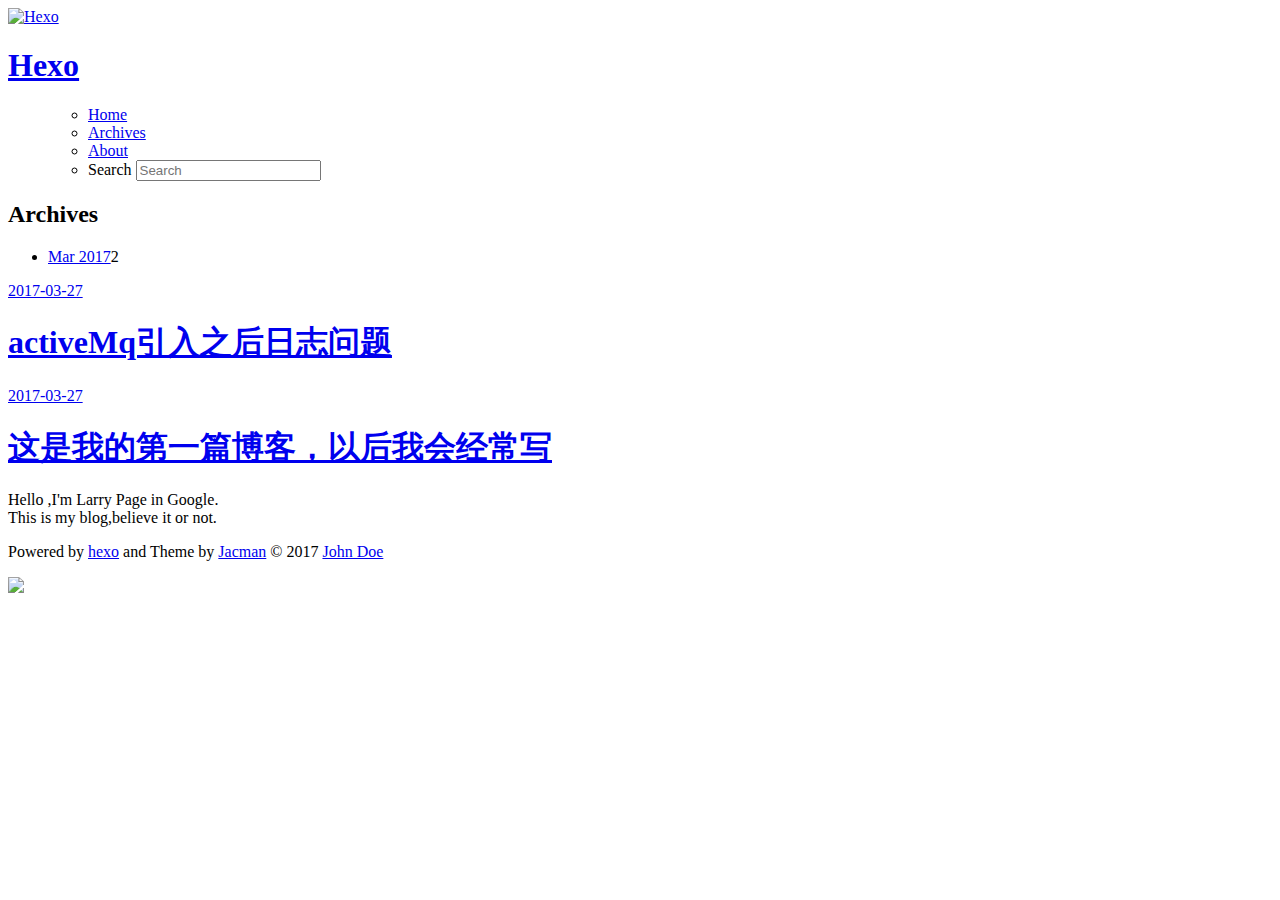
==== archives/index.html @ 6f555d31 "¡°update¡±" ====
<!DOCTYPE HTML>
<html >
<head>
  <meta charset="UTF-8">
  
    <title>Archives | Hexo</title>
    <meta name="viewport" content="width=device-width, initial-scale=1,user-scalable=no">
    
    <meta name="author" content="John Doe">
    

    
    <meta property="og:type" content="website">
<meta property="og:title" content="Hexo">
<meta property="og:url" content="http://yoursite.com/archives/index.html">
<meta property="og:site_name" content="Hexo">
<meta name="twitter:card" content="summary">
<meta name="twitter:title" content="Hexo">

    
    <link rel="alternative" href="/atom.xml" title="Hexo" type="application/atom+xml">
    
    
    <link rel="icon" href="/img/favicon.ico">
    
    
    <link rel="apple-touch-icon" href="/img/jacman.jpg">
    <link rel="apple-touch-icon-precomposed" href="/img/jacman.jpg">
    
    <link rel="stylesheet" href="/css/style.css">
</head>

    <body>
      <header>
        
<div>
		
			<div id="imglogo">
				<a href="/"><img src="/img/logo.png" alt="Hexo" title="Hexo"/></a>
			</div>
			
			<div id="textlogo">
				<h1 class="site-name"><a href="/" title="Hexo">Hexo</a></h1>
				<h2 class="blog-motto"></h2>
			</div>
			<div class="navbar"><a class="navbutton navmobile" href="#" title="Menu">
			</a></div>
			<nav class="animated">
				<ul>
					<ul>
					 
						<li><a href="/">Home</a></li>
					
						<li><a href="/archives">Archives</a></li>
					
						<li><a href="/about">About</a></li>
					
					<li>
 					
					<form class="search" action="//google.com/search" method="get" accept-charset="utf-8">
						<label>Search</label>
						<input type="search" id="search" name="q" autocomplete="off" maxlength="20" placeholder="Search" />
						<input type="hidden" name="q" value="site:yoursite.com">
					</form>
					
					</li>
				</ul>
			</nav>			
</div>
      </header>
      <div id="container">
        

<div class="archive-title" >
  <h2 class="archive-icon">Archives</h2>
  
  <div class="archiveslist archive-float clearfix">
   <ul class="archive-list"><li class="archive-list-item"><a class="archive-list-link" href="/archives/2017/03/">Mar 2017</a><span class="archive-list-count">2</span></li></ul>
 </div>
  
</div>
<div id="main" class="archive-part clearfix">
  <div id="archive-page">

  <section class="post" itemscope itemprop="blogPost">
  
    <a href="/2017/03/27/activeMq引入之后日志问题/" title="activeMq引入之后日志问题" itemprop="url">
  

    <time datetime="2017-03-27T09:58:46.000Z" itemprop="datePublished">2017-03-27</time>


    <h1 itemprop="name">activeMq引入之后日志问题</h1>

  </a>
</section>

  <section class="post" itemscope itemprop="blogPost">
  
    <a href="/2017/03/27/这是我的第一篇博客，以后我会经常写/" title="这是我的第一篇博客，以后我会经常写" itemprop="url">
  

    <time datetime="2017-03-27T09:57:13.000Z" itemprop="datePublished">2017-03-27</time>


    <h1 itemprop="name">这是我的第一篇博客，以后我会经常写</h1>

  </a>
</section>


  </div>
</div>

      </div>
      <footer><div id="footer" >
	
	<div class="line">
		<span></span>
		<div class="author"></div>
	</div>
	
	
	<section class="info">
		<p> Hello ,I&#39;m Larry Page in Google. <br/>
			This is my blog,believe it or not.</p>
	</section>
	 
	<div class="social-font" class="clearfix">
		
		<a href="http://weibo.com/2176287895" target="_blank" class="icon-weibo" title="微博"></a>
		
		
		
		
		
		
		
		
		
		
	</div>
			
		

		<p class="copyright">
		Powered by <a href="http://hexo.io" target="_blank" title="hexo">hexo</a> and Theme by <a href="https://github.com/wuchong/jacman" target="_blank" title="Jacman">Jacman</a> © 2017 
		
		<a href="/about" target="_blank" title="John Doe">John Doe</a>
		
		
		</p>
</div>
</footer>
      <script src="/js/jquery-2.0.3.min.js"></script>
<script src="/js/jquery.imagesloaded.min.js"></script>
<script src="/js/gallery.js"></script>
<script src="/js/jquery.qrcode-0.12.0.min.js"></script>

<script type="text/javascript">
$(document).ready(function(){ 
  $('.navbar').click(function(){
    $('header nav').toggleClass('shownav');
  });
  var myWidth = 0;
  function getSize(){
    if( typeof( window.innerWidth ) == 'number' ) {
      myWidth = window.innerWidth;
    } else if( document.documentElement && document.documentElement.clientWidth) {
      myWidth = document.documentElement.clientWidth;
    };
  };
  var m = $('#main'),
      a = $('#asidepart'),
      c = $('.closeaside'),
      o = $('.openaside');
  c.click(function(){
    a.addClass('fadeOut').css('display', 'none');
    o.css('display', 'block').addClass('fadeIn');
    m.addClass('moveMain');
  });
  o.click(function(){
    o.css('display', 'none').removeClass('beforeFadeIn');
    a.css('display', 'block').removeClass('fadeOut').addClass('fadeIn');      
    m.removeClass('moveMain');
  });
  $(window).scroll(function(){
    o.css("top",Math.max(80,260-$(this).scrollTop()));
  });
  
  $(window).resize(function(){
    getSize(); 
    if (myWidth >= 1024) {
      $('header nav').removeClass('shownav');
    }else{
      m.removeClass('moveMain');
      a.css('display', 'block').removeClass('fadeOut');
      o.css('display', 'none');
        
    }
  });
});
</script>










<link rel="stylesheet" href="/fancybox/jquery.fancybox.css" media="screen" type="text/css">
<script src="/fancybox/jquery.fancybox.pack.js"></script>
<script type="text/javascript">
$(document).ready(function(){ 
  $('.article-content').each(function(i){
    $(this).find('img').each(function(){
      if ($(this).parent().hasClass('fancybox')) return;
      var alt = this.alt;
      if (alt) $(this).after('<span class="caption">' + alt + '</span>');
      $(this).wrap('<a href="' + this.src + '" title="' + alt + '" class="fancybox"></a>');
    });
    $(this).find('.fancybox').each(function(){
      $(this).attr('rel', 'article' + i);
    });
  });
  if($.fancybox){
    $('.fancybox').fancybox();
  }
}); 
</script>



<!-- Analytics Begin -->



<script>
var _hmt = _hmt || [];
(function() {
  var hm = document.createElement("script");
  hm.src = "//hm.baidu.com/hm.js?e6d1f421bbc9962127a50488f9ed37d1";
  var s = document.getElementsByTagName("script")[0]; 
  s.parentNode.insertBefore(hm, s);
})();
</script>



<!-- Analytics End -->

<!-- Totop Begin -->

	<div id="totop">
	<a title="Back to Top"><img src="/img/scrollup.png"/></a>
	</div>
	<script src="/js/totop.js"></script>

<!-- Totop End -->

<!-- MathJax Begin -->
<!-- mathjax config similar to math.stackexchange -->


<!-- MathJax End -->

<!-- Tiny_search Begin -->

<!-- Tiny_search End -->

    </body>
   </html>
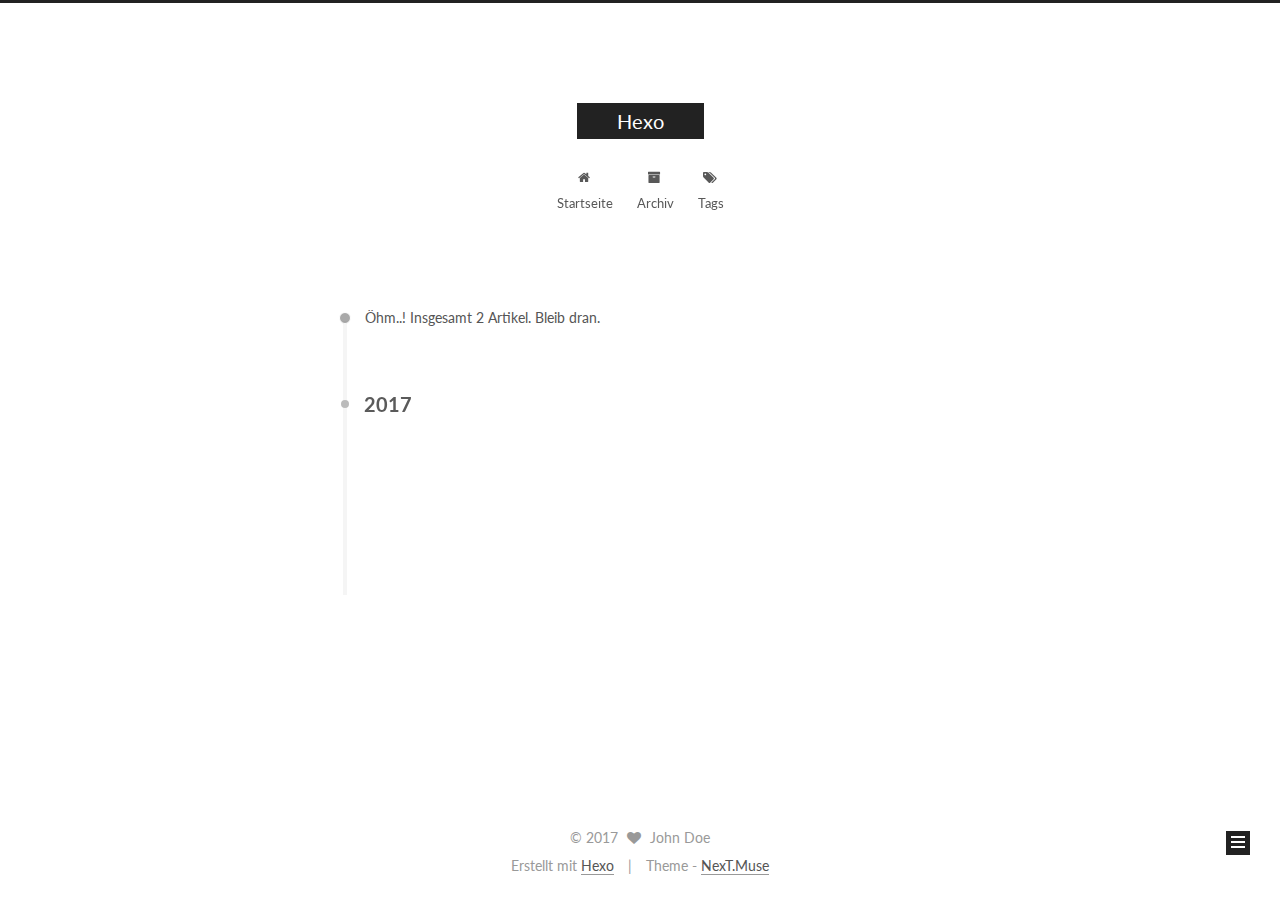
==== commit 89d23965: "¡°update¡±" ====
--- a/archives/index.html
+++ b/archives/index.html
@@ -1,276 +1,575 @@
-
-  <!DOCTYPE HTML>
-<html >
+<!doctype html>
+
+
+
+  
+
+
+<html class="theme-next muse use-motion" lang="">
 <head>
-  <meta charset="UTF-8">
-  
-    <title>Archives | Hexo</title>
-    <meta name="viewport" content="width=device-width, initial-scale=1,user-scalable=no">
-    
-    <meta name="author" content="John Doe">
-    
-
-    
-    <meta property="og:type" content="website">
+  <meta charset="UTF-8"/>
+<meta http-equiv="X-UA-Compatible" content="IE=edge" />
+<meta name="viewport" content="width=device-width, initial-scale=1, maximum-scale=1"/>
+
+
+
+<meta http-equiv="Cache-Control" content="no-transform" />
+<meta http-equiv="Cache-Control" content="no-siteapp" />
+
+
+
+
+
+
+
+
+
+
+
+
+
+
+
+  
+  
+  <link href="/lib/fancybox/source/jquery.fancybox.css?v=2.1.5" rel="stylesheet" type="text/css" />
+
+
+
+
+  
+  
+  
+  
+
+  
+    
+    
+  
+
+  
+
+  
+
+  
+
+  
+
+  
+    
+    
+    <link href="//fonts.googleapis.com/css?family=Lato:300,300italic,400,400italic,700,700italic&subset=latin,latin-ext" rel="stylesheet" type="text/css">
+  
+
+
+
+
+
+
+<link href="/lib/font-awesome/css/font-awesome.min.css?v=4.6.2" rel="stylesheet" type="text/css" />
+
+<link href="/css/main.css?v=5.1.0" rel="stylesheet" type="text/css" />
+
+
+  <meta name="keywords" content="Hexo, NexT" />
+
+
+
+
+
+
+
+
+  <link rel="shortcut icon" type="image/x-icon" href="/favicon.ico?v=5.1.0" />
+
+
+
+
+
+
+<meta property="og:type" content="website">
 <meta property="og:title" content="Hexo">
 <meta property="og:url" content="http://yoursite.com/archives/index.html">
 <meta property="og:site_name" content="Hexo">
 <meta name="twitter:card" content="summary">
 <meta name="twitter:title" content="Hexo">
 
-    
-    <link rel="alternative" href="/atom.xml" title="Hexo" type="application/atom+xml">
-    
-    
-    <link rel="icon" href="/img/favicon.ico">
-    
-    
-    <link rel="apple-touch-icon" href="/img/jacman.jpg">
-    <link rel="apple-touch-icon-precomposed" href="/img/jacman.jpg">
-    
-    <link rel="stylesheet" href="/css/style.css">
+
+
+<script type="text/javascript" id="hexo.configurations">
+  var NexT = window.NexT || {};
+  var CONFIG = {
+    root: '/',
+    scheme: 'Muse',
+    sidebar: {"position":"left","display":"post","offset":12,"offset_float":0,"b2t":false,"scrollpercent":false},
+    fancybox: true,
+    motion: true,
+    duoshuo: {
+      userId: '0',
+      author: 'Author'
+    },
+    algolia: {
+      applicationID: '',
+      apiKey: '',
+      indexName: '',
+      hits: {"per_page":10},
+      labels: {"input_placeholder":"Search for Posts","hits_empty":"We didn't find any results for the search: ${query}","hits_stats":"${hits} results found in ${time} ms"}
+    }
+  };
+</script>
+
+
+
+  <link rel="canonical" href="http://yoursite.com/archives/"/>
+
+
+
+
+
+  <title> Archiv | Hexo </title>
 </head>
 
-    <body>
-      <header>
-        
-<div>
-		
-			<div id="imglogo">
-				<a href="/"><img src="/img/logo.png" alt="Hexo" title="Hexo"/></a>
-			</div>
-			
-			<div id="textlogo">
-				<h1 class="site-name"><a href="/" title="Hexo">Hexo</a></h1>
-				<h2 class="blog-motto"></h2>
-			</div>
-			<div class="navbar"><a class="navbutton navmobile" href="#" title="Menu">
-			</a></div>
-			<nav class="animated">
-				<ul>
-					<ul>
-					 
-						<li><a href="/">Home</a></li>
-					
-						<li><a href="/archives">Archives</a></li>
-					
-						<li><a href="/about">About</a></li>
-					
-					<li>
- 					
-					<form class="search" action="//google.com/search" method="get" accept-charset="utf-8">
-						<label>Search</label>
-						<input type="search" id="search" name="q" autocomplete="off" maxlength="20" placeholder="Search" />
-						<input type="hidden" name="q" value="site:yoursite.com">
-					</form>
-					
-					</li>
-				</ul>
-			</nav>			
-</div>
-      </header>
-      <div id="container">
-        
-
-<div class="archive-title" >
-  <h2 class="archive-icon">Archives</h2>
-  
-  <div class="archiveslist archive-float clearfix">
-   <ul class="archive-list"><li class="archive-list-item"><a class="archive-list-link" href="/archives/2017/03/">Mar 2017</a><span class="archive-list-count">2</span></li></ul>
- </div>
-  
-</div>
-<div id="main" class="archive-part clearfix">
-  <div id="archive-page">
-
-  <section class="post" itemscope itemprop="blogPost">
-  
-    <a href="/2017/03/27/activeMq引入之后日志问题/" title="activeMq引入之后日志问题" itemprop="url">
-  
-
-    <time datetime="2017-03-27T09:58:46.000Z" itemprop="datePublished">2017-03-27</time>
-
-
-    <h1 itemprop="name">activeMq引入之后日志问题</h1>
-
-  </a>
-</section>
-
-  <section class="post" itemscope itemprop="blogPost">
-  
-    <a href="/2017/03/27/这是我的第一篇博客，以后我会经常写/" title="这是我的第一篇博客，以后我会经常写" itemprop="url">
-  
-
-    <time datetime="2017-03-27T09:57:13.000Z" itemprop="datePublished">2017-03-27</time>
-
-
-    <h1 itemprop="name">这是我的第一篇博客，以后我会经常写</h1>
-
-  </a>
-</section>
-
-
+<body itemscope itemtype="http://schema.org/WebPage" lang="">
+
+  
+
+
+
+
+
+
+
+
+
+
+
+
+
+
+  
+  
+    
+  
+
+  <div class="container sidebar-position-left  page-archive  ">
+    <div class="headband"></div>
+
+    <header id="header" class="header" itemscope itemtype="http://schema.org/WPHeader">
+      <div class="header-inner"><div class="site-brand-wrapper">
+  <div class="site-meta ">
+    
+
+    <div class="custom-logo-site-title">
+      <a href="/"  class="brand" rel="start">
+        <span class="logo-line-before"><i></i></span>
+        <span class="site-title">Hexo</span>
+        <span class="logo-line-after"><i></i></span>
+      </a>
+    </div>
+      
+        <p class="site-subtitle"></p>
+      
+  </div>
+
+  <div class="site-nav-toggle">
+    <button>
+      <span class="btn-bar"></span>
+      <span class="btn-bar"></span>
+      <span class="btn-bar"></span>
+    </button>
   </div>
 </div>
 
+<nav class="site-nav">
+  
+
+  
+    <ul id="menu" class="menu">
+      
+        
+        <li class="menu-item menu-item-home">
+          <a href="/" rel="section">
+            
+              <i class="menu-item-icon fa fa-fw fa-home"></i> <br />
+            
+            Startseite
+          </a>
+        </li>
+      
+        
+        <li class="menu-item menu-item-archives">
+          <a href="/archives" rel="section">
+            
+              <i class="menu-item-icon fa fa-fw fa-archive"></i> <br />
+            
+            Archiv
+          </a>
+        </li>
+      
+        
+        <li class="menu-item menu-item-tags">
+          <a href="/tags" rel="section">
+            
+              <i class="menu-item-icon fa fa-fw fa-tags"></i> <br />
+            
+            Tags
+          </a>
+        </li>
+      
+
+      
+    </ul>
+  
+
+  
+</nav>
+
+
+
+ </div>
+    </header>
+
+    <main id="main" class="main">
+      <div class="main-inner">
+        <div class="content-wrap">
+          <div id="content" class="content">
+            
+
+  <section id="posts" class="posts-collapse">
+    <span class="archive-move-on"></span>
+
+    <span class="archive-page-counter">
+      
+      
+      
+        
+      
+      Öhm..! Insgesamt 2 Artikel. Bleib dran.
+    </span>
+
+    
+
+      
+      
+      
+
+      
+        
+        <div class="collection-title">
+          <h2 class="archive-year motion-element" id="archive-year-2017">2017</h2>
+        </div>
+      
+      
+
+      
+
+  <article class="post post-type-normal" itemscope itemtype="http://schema.org/Article">
+    <header class="post-header">
+
+      <h1 class="post-title">
+        
+            <a class="post-title-link" href="/2017/03/27/activeMq引入之后日志问题/" itemprop="url">
+              
+                <span itemprop="name">activeMq引入之后日志问题</span>
+              
+            </a>
+        
+      </h1>
+
+      <div class="post-meta">
+        <time class="post-time" itemprop="dateCreated"
+              datetime="2017-03-27T17:58:46+08:00"
+              content="2017-03-27" >
+          03-27
+        </time>
       </div>
-      <footer><div id="footer" >
+
+    </header>
+  </article>
+
+
+
+    
+
+      
+      
+      
+
+      
+      
+
+      
+
+  <article class="post post-type-normal" itemscope itemtype="http://schema.org/Article">
+    <header class="post-header">
+
+      <h1 class="post-title">
+        
+            <a class="post-title-link" href="/2017/03/27/这是我的第一篇博客，以后我会经常写/" itemprop="url">
+              
+                <span itemprop="name">这是我的第一篇博客，以后我会经常写</span>
+              
+            </a>
+        
+      </h1>
+
+      <div class="post-meta">
+        <time class="post-time" itemprop="dateCreated"
+              datetime="2017-03-27T17:57:13+08:00"
+              content="2017-03-27" >
+          03-27
+        </time>
+      </div>
+
+    </header>
+  </article>
+
+
+
+    
+
+  </section>
+
+  
+
+
+
+          </div>
+          
+
+
+          
+
+        </div>
+        
+          
+  
+  <div class="sidebar-toggle">
+    <div class="sidebar-toggle-line-wrap">
+      <span class="sidebar-toggle-line sidebar-toggle-line-first"></span>
+      <span class="sidebar-toggle-line sidebar-toggle-line-middle"></span>
+      <span class="sidebar-toggle-line sidebar-toggle-line-last"></span>
+    </div>
+  </div>
+
+  <aside id="sidebar" class="sidebar">
+    <div class="sidebar-inner">
+
+      
+
+      
+
+      <section class="site-overview sidebar-panel sidebar-panel-active">
+        <div class="site-author motion-element" itemprop="author" itemscope itemtype="http://schema.org/Person">
+          <img class="site-author-image" itemprop="image"
+               src="/images/avatar.gif"
+               alt="John Doe" />
+          <p class="site-author-name" itemprop="name">John Doe</p>
+           
+              <p class="site-description motion-element" itemprop="description"></p>
+          
+        </div>
+        <nav class="site-state motion-element">
+
+          
+            <div class="site-state-item site-state-posts">
+              <a href="/archives">
+                <span class="site-state-item-count">2</span>
+                <span class="site-state-item-name">Artikel</span>
+              </a>
+            </div>
+          
+
+          
+
+          
+
+        </nav>
+
+        
+
+        <div class="links-of-author motion-element">
+          
+        </div>
+
+        
+        
+
+        
+        
+
+        
+
+
+      </section>
+
+      
+
+      
+
+    </div>
+  </aside>
+
+
+        
+      </div>
+    </main>
+
+    <footer id="footer" class="footer">
+      <div class="footer-inner">
+        <div class="copyright" >
+  
+  &copy; 
+  <span itemprop="copyrightYear">2017</span>
+  <span class="with-love">
+    <i class="fa fa-heart"></i>
+  </span>
+  <span class="author" itemprop="copyrightHolder">John Doe</span>
+</div>
+
+
+<div class="powered-by">
+  Erstellt mit  <a class="theme-link" href="https://hexo.io">Hexo</a>
+</div>
+
+<div class="theme-info">
+  Theme -
+  <a class="theme-link" href="https://github.com/iissnan/hexo-theme-next">
+    NexT.Muse
+  </a>
+</div>
+
+
+        
+
+        
+      </div>
+    </footer>
+
+    
+      <div class="back-to-top">
+        <i class="fa fa-arrow-up"></i>
+        
+      </div>
+    
+
+  </div>
+
+  
+
+<script type="text/javascript">
+  if (Object.prototype.toString.call(window.Promise) !== '[object Function]') {
+    window.Promise = null;
+  }
+</script>
+
+
+
+
+
+
+
+
+
+  
+
+
+
+
+
+
+  
+  <script type="text/javascript" src="/lib/jquery/index.js?v=2.1.3"></script>
+
+  
+  <script type="text/javascript" src="/lib/fastclick/lib/fastclick.min.js?v=1.0.6"></script>
+
+  
+  <script type="text/javascript" src="/lib/jquery_lazyload/jquery.lazyload.js?v=1.9.7"></script>
+
+  
+  <script type="text/javascript" src="/lib/velocity/velocity.min.js?v=1.2.1"></script>
+
+  
+  <script type="text/javascript" src="/lib/velocity/velocity.ui.min.js?v=1.2.1"></script>
+
+  
+  <script type="text/javascript" src="/lib/fancybox/source/jquery.fancybox.pack.js?v=2.1.5"></script>
+
+
+  
+
+
+  <script type="text/javascript" src="/js/src/utils.js?v=5.1.0"></script>
+
+  <script type="text/javascript" src="/js/src/motion.js?v=5.1.0"></script>
+
+
+
+  
+  
+
+  
+  
+    <script type="text/javascript" id="motion.page.archive">
+      $('.archive-year').velocity('transition.slideLeftIn');
+    </script>
+  
+
+
+  
+
+
+  <script type="text/javascript" src="/js/src/bootstrap.js?v=5.1.0"></script>
+
+
+
+  
+
+
+  
+
+
+
+
 	
-	<div class="line">
-		<span></span>
-		<div class="author"></div>
-	</div>
-	
-	
-	<section class="info">
-		<p> Hello ,I&#39;m Larry Page in Google. <br/>
-			This is my blog,believe it or not.</p>
-	</section>
-	 
-	<div class="social-font" class="clearfix">
-		
-		<a href="http://weibo.com/2176287895" target="_blank" class="icon-weibo" title="微博"></a>
-		
-		
-		
-		
-		
-		
-		
-		
-		
-		
-	</div>
-			
-		
-
-		<p class="copyright">
-		Powered by <a href="http://hexo.io" target="_blank" title="hexo">hexo</a> and Theme by <a href="https://github.com/wuchong/jacman" target="_blank" title="Jacman">Jacman</a> © 2017 
-		
-		<a href="/about" target="_blank" title="John Doe">John Doe</a>
-		
-		
-		</p>
-</div>
-</footer>
-      <script src="/js/jquery-2.0.3.min.js"></script>
-<script src="/js/jquery.imagesloaded.min.js"></script>
-<script src="/js/gallery.js"></script>
-<script src="/js/jquery.qrcode-0.12.0.min.js"></script>
-
-<script type="text/javascript">
-$(document).ready(function(){ 
-  $('.navbar').click(function(){
-    $('header nav').toggleClass('shownav');
-  });
-  var myWidth = 0;
-  function getSize(){
-    if( typeof( window.innerWidth ) == 'number' ) {
-      myWidth = window.innerWidth;
-    } else if( document.documentElement && document.documentElement.clientWidth) {
-      myWidth = document.documentElement.clientWidth;
-    };
-  };
-  var m = $('#main'),
-      a = $('#asidepart'),
-      c = $('.closeaside'),
-      o = $('.openaside');
-  c.click(function(){
-    a.addClass('fadeOut').css('display', 'none');
-    o.css('display', 'block').addClass('fadeIn');
-    m.addClass('moveMain');
-  });
-  o.click(function(){
-    o.css('display', 'none').removeClass('beforeFadeIn');
-    a.css('display', 'block').removeClass('fadeOut').addClass('fadeIn');      
-    m.removeClass('moveMain');
-  });
-  $(window).scroll(function(){
-    o.css("top",Math.max(80,260-$(this).scrollTop()));
-  });
-  
-  $(window).resize(function(){
-    getSize(); 
-    if (myWidth >= 1024) {
-      $('header nav').removeClass('shownav');
-    }else{
-      m.removeClass('moveMain');
-      a.css('display', 'block').removeClass('fadeOut');
-      o.css('display', 'none');
-        
-    }
-  });
-});
-</script>
-
-
-
-
-
-
-
-
-
-
-<link rel="stylesheet" href="/fancybox/jquery.fancybox.css" media="screen" type="text/css">
-<script src="/fancybox/jquery.fancybox.pack.js"></script>
-<script type="text/javascript">
-$(document).ready(function(){ 
-  $('.article-content').each(function(i){
-    $(this).find('img').each(function(){
-      if ($(this).parent().hasClass('fancybox')) return;
-      var alt = this.alt;
-      if (alt) $(this).after('<span class="caption">' + alt + '</span>');
-      $(this).wrap('<a href="' + this.src + '" title="' + alt + '" class="fancybox"></a>');
-    });
-    $(this).find('.fancybox').each(function(){
-      $(this).attr('rel', 'article' + i);
-    });
-  });
-  if($.fancybox){
-    $('.fancybox').fancybox();
-  }
-}); 
-</script>
-
-
-
-<!-- Analytics Begin -->
-
-
-
-<script>
-var _hmt = _hmt || [];
-(function() {
-  var hm = document.createElement("script");
-  hm.src = "//hm.baidu.com/hm.js?e6d1f421bbc9962127a50488f9ed37d1";
-  var s = document.getElementsByTagName("script")[0]; 
-  s.parentNode.insertBefore(hm, s);
-})();
-</script>
-
-
-
-<!-- Analytics End -->
-
-<!-- Totop Begin -->
-
-	<div id="totop">
-	<a title="Back to Top"><img src="/img/scrollup.png"/></a>
-	</div>
-	<script src="/js/totop.js"></script>
-
-<!-- Totop End -->
-
-<!-- MathJax Begin -->
-<!-- mathjax config similar to math.stackexchange -->
-
-
-<!-- MathJax End -->
-
-<!-- Tiny_search Begin -->
-
-<!-- Tiny_search End -->
-
-    </body>
-   </html>
+
+
+
+
+
+  
+
+
+
+
+
+  
+
+
+
+
+
+  
+
+
+
+
+
+
+  
+
+
+
+
+
+  
+
+  
+
+  
+
+  
+
+</body>
+</html>
--- a/css/main.css
+++ b/css/main.css
@@ -0,0 +1,2533 @@
+/* normalize.css v3.0.2 | MIT License | git.io/normalize */
+html {
+  font-family: sans-serif; /* 1 */
+  -ms-text-size-adjust: 100%; /* 2 */
+  -webkit-text-size-adjust: 100%; /* 2 */
+}
+body {
+  margin: 0;
+}
+article,
+aside,
+details,
+figcaption,
+figure,
+footer,
+header,
+hgroup,
+main,
+menu,
+nav,
+section,
+summary {
+  display: block;
+}
+audio,
+canvas,
+progress,
+video {
+  display: inline-block; /* 1 */
+  vertical-align: baseline; /* 2 */
+}
+audio:not([controls]) {
+  display: none;
+  height: 0;
+}
+[hidden],
+template {
+  display: none;
+}
+a {
+  background-color: transparent;
+}
+a:active,
+a:hover {
+  outline: 0;
+}
+abbr[title] {
+  border-bottom: 1px dotted;
+}
+b,
+strong {
+  font-weight: bold;
+}
+dfn {
+  font-style: italic;
+}
+h1 {
+  font-size: 2em;
+  margin: 0.67em 0;
+}
+mark {
+  background: #ff0;
+  color: #000;
+}
+small {
+  font-size: 80%;
+}
+sub,
+sup {
+  font-size: 75%;
+  line-height: 0;
+  position: relative;
+  vertical-align: baseline;
+}
+sup {
+  top: -0.5em;
+}
+sub {
+  bottom: -0.25em;
+}
+img {
+  border: 0;
+}
+svg:not(:root) {
+  overflow: hidden;
+}
+figure {
+  margin: 1em 40px;
+}
+hr {
+  -moz-box-sizing: content-box;
+  box-sizing: content-box;
+  height: 0;
+}
+pre {
+  overflow: auto;
+}
+code,
+kbd,
+pre,
+samp {
+  font-family: monospace, monospace;
+  font-size: 1em;
+}
+button,
+input,
+optgroup,
+select,
+textarea {
+  color: inherit; /* 1 */
+  font: inherit; /* 2 */
+  margin: 0; /* 3 */
+}
+button {
+  overflow: visible;
+}
+button,
+select {
+  text-transform: none;
+}
+button,
+html input[type="button"],
+input[type="reset"],
+input[type="submit"] {
+  -webkit-appearance: button; /* 2 */
+  cursor: pointer; /* 3 */
+}
+button[disabled],
+html input[disabled] {
+  cursor: default;
+}
+button::-moz-focus-inner,
+input::-moz-focus-inner {
+  border: 0;
+  padding: 0;
+}
+input {
+  line-height: normal;
+}
+input[type="checkbox"],
+input[type="radio"] {
+  box-sizing: border-box; /* 1 */
+  padding: 0; /* 2 */
+}
+input[type="number"]::-webkit-inner-spin-button,
+input[type="number"]::-webkit-outer-spin-button {
+  height: auto;
+}
+input[type="search"] {
+  -webkit-appearance: textfield; /* 1 */
+  -moz-box-sizing: content-box;
+  -webkit-box-sizing: content-box; /* 2 */
+  box-sizing: content-box;
+}
+input[type="search"]::-webkit-search-cancel-button,
+input[type="search"]::-webkit-search-decoration {
+  -webkit-appearance: none;
+}
+fieldset {
+  border: 1px solid #c0c0c0;
+  margin: 0 2px;
+  padding: 0.35em 0.625em 0.75em;
+}
+legend {
+  border: 0; /* 1 */
+  padding: 0; /* 2 */
+}
+textarea {
+  overflow: auto;
+}
+optgroup {
+  font-weight: bold;
+}
+table {
+  border-collapse: collapse;
+  border-spacing: 0;
+}
+td,
+th {
+  padding: 0;
+}
+::selection {
+  background: #262a30;
+  color: #fff;
+}
+body {
+  position: relative;
+  font-family: 'Lato', "PingFang SC", "Microsoft YaHei", sans-serif;
+  font-size: 14px;
+  line-height: 2;
+  color: #555;
+  background: #fff;
+}
+@media (max-width: 767px) {
+  body {
+    padding-right: 0 !important;
+  }
+}
+@media (min-width: 768px) and (max-width: 991px) {
+  body {
+    padding-right: 0 !important;
+  }
+}
+@media (min-width: 1600px) {
+  body {
+    font-size: 16px;
+  }
+}
+h1,
+h2,
+h3,
+h4,
+h5,
+h6 {
+  margin: 0;
+  padding: 0;
+  font-weight: bold;
+  line-height: 1.5;
+  font-family: 'Lato', "PingFang SC", "Microsoft YaHei", sans-serif;
+}
+h2,
+h3,
+h4,
+h5,
+h6 {
+  margin: 20px 0 15px;
+}
+h1 {
+  font-size: 22px;
+}
+@media (max-width: 767px) {
+  h1 {
+    font-size: 18px;
+  }
+}
+h2 {
+  font-size: 20px;
+}
+@media (max-width: 767px) {
+  h2 {
+    font-size: 16px;
+  }
+}
+h3 {
+  font-size: 18px;
+}
+@media (max-width: 767px) {
+  h3 {
+    font-size: 14px;
+  }
+}
+h4 {
+  font-size: 16px;
+}
+@media (max-width: 767px) {
+  h4 {
+    font-size: 12px;
+  }
+}
+h5 {
+  font-size: 14px;
+}
+@media (max-width: 767px) {
+  h5 {
+    font-size: 10px;
+  }
+}
+h6 {
+  font-size: 12px;
+}
+@media (max-width: 767px) {
+  h6 {
+    font-size: 8px;
+  }
+}
+p {
+  margin: 0 0 25px 0;
+}
+a {
+  color: #555;
+  text-decoration: none;
+  border-bottom: 1px solid #999;
+  word-wrap: break-word;
+}
+a:hover {
+  color: #222;
+  border-bottom-color: #222;
+}
+blockquote {
+  margin: 0;
+  padding: 0;
+}
+img {
+  display: block;
+  margin: auto;
+  max-width: 100%;
+  height: auto;
+}
+hr {
+  margin: 40px 0;
+  height: 3px;
+  border: none;
+  background-color: #ddd;
+  background-image: repeating-linear-gradient(-45deg, #fff, #fff 4px, transparent 4px, transparent 8px);
+}
+blockquote {
+  padding: 0 15px;
+  color: #666;
+  border-left: 4px solid #ddd;
+}
+blockquote cite::before {
+  content: "-";
+  padding: 0 5px;
+}
+dt {
+  font-weight: 700;
+}
+dd {
+  margin: 0;
+  padding: 0;
+}
+.text-left {
+  text-align: left;
+}
+.text-center {
+  text-align: center;
+}
+.text-right {
+  text-align: right;
+}
+.text-justify {
+  text-align: justify;
+}
+.text-nowrap {
+  white-space: nowrap;
+}
+.text-lowercase {
+  text-transform: lowercase;
+}
+.text-uppercase {
+  text-transform: uppercase;
+}
+.text-capitalize {
+  text-transform: capitalize;
+}
+.center-block {
+  display: block;
+  margin-left: auto;
+  margin-right: auto;
+}
+.clearfix:before,
+.clearfix:after {
+  content: " ";
+  display: table;
+}
+.clearfix:after {
+  clear: both;
+}
+.pullquote {
+  width: 45%;
+}
+.pullquote.left {
+  float: left;
+  margin-left: 5px;
+  margin-right: 10px;
+}
+.pullquote.right {
+  float: right;
+  margin-left: 10px;
+  margin-right: 5px;
+}
+.affix.affix.affix {
+  position: fixed;
+}
+.translation {
+  margin-top: -20px;
+  font-size: 14px;
+  color: #999;
+}
+.scrollbar-measure {
+  width: 100px;
+  height: 100px;
+  overflow: scroll;
+  position: absolute;
+  top: -9999px;
+}
+.use-motion .motion-element {
+  opacity: 0;
+}
+table {
+  margin: 20px 0;
+  width: 100%;
+  border-collapse: collapse;
+  border-spacing: 0;
+  border: 1px solid #ddd;
+  font-size: 14px;
+  table-layout: fixed;
+  word-wrap: break-all;
+}
+table>tbody>tr:nth-of-type(odd) {
+  background-color: #f9f9f9;
+}
+table>tbody>tr:hover {
+  background-color: #f5f5f5;
+}
+caption,
+th,
+td {
+  padding: 8px;
+  text-align: left;
+  vertical-align: middle;
+  font-weight: normal;
+}
+th,
+td {
+  border-bottom: 3px solid #ddd;
+  border-right: 1px solid #eee;
+}
+th {
+  padding-bottom: 10px;
+  font-weight: 700;
+}
+td {
+  border-bottom-width: 1px;
+}
+html,
+body {
+  height: 100%;
+}
+.container {
+  position: relative;
+  min-height: 100%;
+}
+.header-inner {
+  margin: 0 auto;
+  padding: 100px 0 70px;
+  width: 700px;
+}
+@media (min-width: 1600px) {
+  .container .header-inner {
+    width: 900px;
+  }
+}
+.main {
+  padding-bottom: 150px;
+}
+.main-inner {
+  margin: 0 auto;
+  width: 700px;
+}
+@media (min-width: 1600px) {
+  .container .main-inner {
+    width: 900px;
+  }
+}
+.footer {
+  position: absolute;
+  left: 0;
+  bottom: 0;
+  width: 100%;
+  min-height: 50px;
+}
+.footer-inner {
+  box-sizing: border-box;
+  margin: 20px auto;
+  width: 700px;
+}
+@media (min-width: 1600px) {
+  .container .footer-inner {
+    width: 900px;
+  }
+}
+pre,
+.highlight {
+  overflow: auto;
+  margin: 20px 0;
+  padding: 0;
+  font-size: 13px;
+  color: #4d4d4c;
+  background: #f7f7f7;
+  line-height: 1.6;
+}
+pre,
+code {
+  font-family: consolas, Menlo, "PingFang SC", "Microsoft YaHei", monospace;
+}
+code {
+  padding: 2px 4px;
+  word-wrap: break-word;
+  color: #555;
+  background: #eee;
+  border-radius: 3px;
+  font-size: 13px;
+}
+pre code {
+  padding: 0;
+  color: #4d4d4c;
+  background: none;
+  text-shadow: none;
+}
+.highlight {
+  border-radius: 1px;
+}
+.highlight pre {
+  border: none;
+  margin: 0;
+  padding: 10px 0;
+}
+.highlight table {
+  margin: 0;
+  width: auto;
+  border: none;
+}
+.highlight td {
+  border: none;
+  padding: 0;
+}
+.highlight figcaption {
+  font-size: 1em;
+  color: #4d4d4c;
+  line-height: 1em;
+  margin-bottom: 1em;
+}
+.highlight figcaption:before,
+.highlight figcaption:after {
+  content: " ";
+  display: table;
+}
+.highlight figcaption:after {
+  clear: both;
+}
+.highlight figcaption a {
+  float: right;
+  color: #4d4d4c;
+}
+.highlight figcaption a:hover {
+  border-bottom-color: #4d4d4c;
+}
+.highlight .gutter pre {
+  padding-left: 10px;
+  padding-right: 10px;
+  color: #869194;
+  text-align: right;
+  background-color: #eff2f3;
+}
+.highlight .code pre {
+  padding-left: 10px;
+  padding-right: 10px;
+  background-color: #f7f7f7;
+}
+.highlight .line {
+  height: 20px;
+}
+.gutter {
+  -webkit-user-select: none;
+  -moz-user-select: none;
+  -ms-user-select: none;
+  user-select: none;
+}
+.gist table {
+  width: auto;
+}
+.gist table td {
+  border: none;
+}
+pre .deletion {
+  background: #fdd;
+}
+pre .addition {
+  background: #dfd;
+}
+pre .meta {
+  color: #8959a8;
+}
+pre .comment {
+  color: #8e908c;
+}
+pre .variable,
+pre .attribute,
+pre .tag,
+pre .regexp,
+pre .ruby .constant,
+pre .xml .tag .title,
+pre .xml .pi,
+pre .xml .doctype,
+pre .html .doctype,
+pre .css .id,
+pre .css .class,
+pre .css .pseudo {
+  color: #c82829;
+}
+pre .number,
+pre .preprocessor,
+pre .built_in,
+pre .literal,
+pre .params,
+pre .constant,
+pre .command {
+  color: #f5871f;
+}
+pre .ruby .class .title,
+pre .css .rules .attribute,
+pre .string,
+pre .value,
+pre .inheritance,
+pre .header,
+pre .ruby .symbol,
+pre .xml .cdata,
+pre .special,
+pre .number,
+pre .formula {
+  color: #718c00;
+}
+pre .title,
+pre .css .hexcolor {
+  color: #3e999f;
+}
+pre .function,
+pre .python .decorator,
+pre .python .title,
+pre .ruby .function .title,
+pre .ruby .title .keyword,
+pre .perl .sub,
+pre .javascript .title,
+pre .coffeescript .title {
+  color: #4271ae;
+}
+pre .keyword,
+pre .javascript .function {
+  color: #8959a8;
+}
+.full-image.full-image.full-image {
+  border: none;
+  max-width: 100%;
+  width: auto;
+  margin: 20px auto;
+}
+@media (min-width: 992px) {
+  .full-image.full-image.full-image {
+    max-width: none;
+    width: 110%;
+    margin: 25px -5%;
+  }
+}
+.blockquote-center,
+.page-home .post-type-quote blockquote,
+.page-post-detail .post-type-quote blockquote {
+  position: relative;
+  margin: 40px 0;
+  padding: 0;
+  border-left: none;
+  text-align: center;
+}
+.blockquote-center::before,
+.page-home .post-type-quote blockquote::before,
+.page-post-detail .post-type-quote blockquote::before,
+.blockquote-center::after,
+.page-home .post-type-quote blockquote::after,
+.page-post-detail .post-type-quote blockquote::after {
+  position: absolute;
+  content: ' ';
+  display: block;
+  width: 100%;
+  height: 24px;
+  opacity: 0.2;
+  background-repeat: no-repeat;
+  background-position: 0 -6px;
+  background-size: 22px 22px;
+}
+.blockquote-center::before,
+.page-home .post-type-quote blockquote::before,
+.page-post-detail .post-type-quote blockquote::before {
+  top: -20px;
+  background-image: url("../images/quote-l.svg");
+  border-top: 1px solid #ccc;
+}
+.blockquote-center::after,
+.page-home .post-type-quote blockquote::after,
+.page-post-detail .post-type-quote blockquote::after {
+  bottom: -20px;
+  background-image: url("../images/quote-r.svg");
+  border-bottom: 1px solid #ccc;
+  background-position: 100% 8px;
+}
+.blockquote-center p,
+.page-home .post-type-quote blockquote p,
+.page-post-detail .post-type-quote blockquote p,
+.blockquote-center div,
+.page-home .post-type-quote blockquote div,
+.page-post-detail .post-type-quote blockquote div {
+  text-align: center;
+}
+.post .post-body .group-picture img {
+  box-sizing: border-box;
+  padding: 0 3px;
+  border: none;
+}
+.post .group-picture-row {
+  overflow: hidden;
+  margin-top: 6px;
+}
+.post .group-picture-row:first-child {
+  margin-top: 0;
+}
+.post .group-picture-column {
+  float: left;
+}
+.page-post-detail .post-body .group-picture-column {
+  float: none;
+  margin-top: 10px;
+  width: auto !important;
+}
+.page-post-detail .post-body .group-picture-column img {
+  margin: 0 auto;
+}
+.page-archive .group-picture-container {
+  overflow: hidden;
+}
+.page-archive .group-picture-row {
+  float: left;
+}
+.page-archive .group-picture-row:first-child {
+  margin-top: 6px;
+}
+.page-archive .group-picture-column {
+  max-width: 150px;
+  max-height: 150px;
+}
+.note {
+  padding: 20px;
+  margin: 20px 0;
+  border: 1px solid #eee;
+  border-left-width: 5px;
+  border-radius: 3px;
+}
+.note h2,
+.note h3,
+.note h4,
+.note h5,
+.note h6 {
+  margin-top: 0;
+  margin-bottom: 5px;
+}
+.note p:last-child {
+  margin-bottom: 0;
+}
+.note code {
+  border-radius: 3px;
+}
+.note+.note {
+  margin-top: -5px;
+}
+.default {
+  border-left-color: #777;
+}
+.default h2,
+.default h3,
+.default h4,
+.default h5,
+.default h6 {
+  color: #777;
+}
+.primary {
+  border-left-color: #428bca;
+}
+.primary h2,
+.primary h3,
+.primary h4,
+.primary h5,
+.primary h6 {
+  color: #428bca;
+}
+.success {
+  border-left-color: #5cb85c;
+}
+.success h2,
+.success h3,
+.success h4,
+.success h5,
+.success h6 {
+  color: #5cb85c;
+}
+.danger {
+  border-left-color: #d9534f;
+}
+.danger h2,
+.danger h3,
+.danger h4,
+.danger h5,
+.danger h6 {
+  color: #d9534f;
+}
+.warning {
+  border-left-color: #f0ad4e;
+}
+.warning h2,
+.warning h3,
+.warning h4,
+.warning h5,
+.warning h6 {
+  color: #f0ad4e;
+}
+.info {
+  border-left-color: #5bc0de;
+}
+.info h2,
+.info h3,
+.info h4,
+.info h5,
+.info h6 {
+  color: #5bc0de;
+}
+.btn {
+  display: inline-block;
+  padding: 0 20px;
+  font-size: 14px;
+  color: #fff;
+  background: #222;
+  border: 2px solid #222;
+  text-decoration: none;
+  border-radius: 0;
+  transition-property: background-color;
+  transition-duration: 0.2s;
+  transition-timing-function: ease-in-out;
+  transition-delay: 0s;
+}
+.btn:hover,
+.post-button .btn:hover {
+  border-color: #222;
+  color: #222;
+  background: #fff;
+}
+.btn-bar {
+  display: block;
+  width: 22px;
+  height: 2px;
+  background: #555;
+  border-radius: 1px;
+}
+.btn-bar+.btn-bar {
+  margin-top: 4px;
+}
+.pagination {
+  margin: 120px 0 40px;
+  text-align: center;
+  border-top: 1px solid #eee;
+}
+.page-number-basic,
+.pagination .prev,
+.pagination .next,
+.pagination .page-number,
+.pagination .space {
+  display: inline-block;
+  position: relative;
+  top: -1px;
+  margin: 0 10px;
+  padding: 0 10px;
+  line-height: 30px;
+}
+@media (max-width: 767px) {
+  .page-number-basic,
+  .pagination .prev,
+  .pagination .next,
+  .pagination .page-number,
+  .pagination .space {
+    margin: 0 5px;
+  }
+}
+.pagination .prev,
+.pagination .next,
+.pagination .page-number {
+  border-bottom: 0;
+  border-top: 1px solid #eee;
+  transition-property: border-color;
+  transition-duration: 0.2s;
+  transition-timing-function: ease-in-out;
+  transition-delay: 0s;
+}
+.pagination .prev:hover,
+.pagination .next:hover,
+.pagination .page-number:hover {
+  border-top-color: #222;
+}
+.pagination .space {
+  padding: 0;
+  margin: 0;
+}
+.pagination .prev {
+  margin-left: 0;
+}
+.pagination .next {
+  margin-right: 0;
+}
+.pagination .page-number.current {
+  color: #fff;
+  background: #ccc;
+  border-top-color: #ccc;
+}
+@media (max-width: 767px) {
+  .pagination {
+    border-top: none;
+  }
+  .pagination .prev,
+  .pagination .next,
+  .pagination .page-number {
+    margin-bottom: 10px;
+    border-top: 0;
+    border-bottom: 1px solid #eee;
+  }
+  .pagination .prev:hover,
+  .pagination .next:hover,
+  .pagination .page-number:hover {
+    border-bottom-color: #222;
+  }
+}
+.comments {
+  margin: 60px 20px 0;
+}
+.tag-cloud {
+  text-align: center;
+}
+.tag-cloud a {
+  display: inline-block;
+  margin: 10px;
+}
+.back-to-top {
+  box-sizing: border-box;
+  position: fixed;
+  bottom: -100px;
+  right: 30px;
+  z-index: 1050;
+  padding: 0 6px;
+  width: 24px;
+  background: #222;
+  font-size: 12px;
+  opacity: 1;
+  color: #fff;
+  cursor: pointer;
+  text-align: center;
+  -webkit-transform: translateZ(0);
+  transition-property: bottom;
+  transition-duration: 0.2s;
+  transition-timing-function: ease-in-out;
+  transition-delay: 0s;
+}
+@media (max-width: 767px) {
+  .back-to-top {
+    display: none;
+  }
+}
+@media (min-width: 768px) and (max-width: 991px) {
+  .back-to-top {
+    display: none;
+  }
+}
+.back-to-top.back-to-top-on {
+  bottom: 19px;
+}
+.header {
+  background: #fff;
+}
+.header-inner {
+  position: relative;
+}
+.headband {
+  height: 3px;
+  background: #222;
+}
+.site-meta {
+  margin: 0;
+  text-align: center;
+}
+@media (max-width: 767px) {
+  .site-meta {
+    text-align: center;
+  }
+}
+.brand {
+  position: relative;
+  display: inline-block;
+  padding: 0 40px;
+  color: #fff;
+  background: #222;
+  border-bottom: none;
+}
+.brand:hover {
+  color: #fff;
+}
+.logo {
+  display: inline-block;
+  margin-right: 5px;
+  line-height: 36px;
+  vertical-align: top;
+}
+.site-title {
+  display: inline-block;
+  vertical-align: top;
+  line-height: 36px;
+  font-size: 20px;
+  font-weight: normal;
+  font-family: 'Lato', "PingFang SC", "Microsoft YaHei", sans-serif;
+}
+.site-subtitle {
+  margin-top: 10px;
+  font-size: 13px;
+  color: #999;
+}
+.use-motion .brand {
+  opacity: 0;
+}
+.use-motion .logo,
+.use-motion .site-title,
+.use-motion .site-subtitle {
+  opacity: 0;
+  position: relative;
+  top: -10px;
+}
+.site-nav-toggle {
+  display: none;
+  position: absolute;
+  top: 10px;
+  left: 10px;
+}
+@media (max-width: 767px) {
+  .site-nav-toggle {
+    display: block;
+  }
+}
+.site-nav-toggle button {
+  margin-top: 2px;
+  padding: 9px 10px;
+  background: transparent;
+  border: none;
+}
+@media (max-width: 767px) {
+  .site-nav {
+    display: none;
+    margin: 0 -10px;
+    padding: 0 10px;
+    clear: both;
+    border-top: 1px solid #ddd;
+  }
+}
+@media (min-width: 768px) and (max-width: 991px) {
+  .site-nav {
+    display: block !important;
+  }
+}
+@media (min-width: 992px) {
+  .site-nav {
+    display: block !important;
+  }
+}
+.menu {
+  margin-top: 20px;
+  padding-left: 0;
+  text-align: center;
+}
+.menu .menu-item {
+  display: inline-block;
+  margin: 0 10px;
+  list-style: none;
+}
+@media screen and (max-width: 767px) {
+  .menu .menu-item {
+    margin-top: 10px;
+  }
+}
+.menu .menu-item a {
+  display: block;
+  font-size: 13px;
+  line-height: inherit;
+  border-bottom: 1px solid transparent;
+  transition-property: border-color;
+  transition-duration: 0.2s;
+  transition-timing-function: ease-in-out;
+  transition-delay: 0s;
+}
+.menu .menu-item a:hover {
+  border-bottom-color: #222;
+}
+.menu .menu-item .fa {
+  margin-right: 5px;
+}
+.use-motion .menu-item {
+  opacity: 0;
+}
+.post-body {
+  font-family: 'Lato', "PingFang SC", "Microsoft YaHei", sans-serif;
+}
+@media (max-width: 767px) {
+  .post-body {
+    word-break: break-word;
+  }
+}
+.post-body .fancybox img {
+  display: block !important;
+  margin: 0 auto;
+  cursor: pointer;
+  cursor: zoom-in;
+  cursor: -webkit-zoom-in;
+}
+.post-body .image-caption,
+.post-body .figure .caption {
+  margin: 10px auto 15px;
+  text-align: center;
+  font-size: 14px;
+  color: #999;
+  font-weight: bold;
+  line-height: 1;
+}
+.post-sticky-flag {
+  display: inline-block;
+  font-size: 16px;
+  -ms-transform: rotate(30deg);
+  -webkit-transform: rotate(30deg);
+  -moz-transform: rotate(30deg);
+  -ms-transform: rotate(30deg);
+  -o-transform: rotate(30deg);
+  transform: rotate(30deg);
+}
+.posts-expand {
+  padding-top: 40px;
+}
+@media (max-width: 767px) {
+  .posts-expand {
+    margin: 0 20px;
+  }
+  .post-body pre,
+  .post-body .highlight {
+    padding: 10px;
+  }
+  .post-body pre .gutter pre,
+  .post-body .highlight .gutter pre {
+    padding-right: 10px;
+  }
+}
+@media (min-width: 992px) {
+  .posts-expand .post-body {
+    text-align: justify;
+  }
+}
+.posts-expand .post-body h2,
+.posts-expand .post-body h3,
+.posts-expand .post-body h4,
+.posts-expand .post-body h5,
+.posts-expand .post-body h6 {
+  padding-top: 10px;
+}
+.posts-expand .post-body h2 .header-anchor,
+.posts-expand .post-body h3 .header-anchor,
+.posts-expand .post-body h4 .header-anchor,
+.posts-expand .post-body h5 .header-anchor,
+.posts-expand .post-body h6 .header-anchor {
+  float: right;
+  margin-left: 10px;
+  color: #ccc;
+  border-bottom-style: none;
+  visibility: hidden;
+}
+.posts-expand .post-body h2 .header-anchor:hover,
+.posts-expand .post-body h3 .header-anchor:hover,
+.posts-expand .post-body h4 .header-anchor:hover,
+.posts-expand .post-body h5 .header-anchor:hover,
+.posts-expand .post-body h6 .header-anchor:hover {
+  color: inherit;
+}
+.posts-expand .post-body h2:hover .header-anchor,
+.posts-expand .post-body h3:hover .header-anchor,
+.posts-expand .post-body h4:hover .header-anchor,
+.posts-expand .post-body h5:hover .header-anchor,
+.posts-expand .post-body h6:hover .header-anchor {
+  visibility: visible;
+}
+.posts-expand .post-body ul li {
+  list-style: circle;
+}
+.posts-expand .post-body img {
+  box-sizing: border-box;
+  margin: auto;
+  padding: 3px;
+  border: 1px solid #ddd;
+}
+.posts-expand .fancybox img {
+  margin: 0 auto;
+}
+@media (max-width: 767px) {
+  .posts-collapse {
+    margin: 0 20px;
+  }
+  .posts-collapse .post-title,
+  .posts-collapse .post-meta {
+    display: block;
+    width: auto;
+    text-align: left;
+  }
+}
+.posts-collapse {
+  position: relative;
+  z-index: 1010;
+  margin-left: 55px;
+}
+.posts-collapse::after {
+  content: " ";
+  position: absolute;
+  top: 20px;
+  left: 0;
+  margin-left: -2px;
+  width: 4px;
+  height: 100%;
+  background: #f5f5f5;
+  z-index: -1;
+}
+@media (max-width: 767px) {
+  .posts-collapse {
+    margin: 0 20px;
+  }
+}
+.posts-collapse .collection-title {
+  position: relative;
+  margin: 60px 0;
+}
+.posts-collapse .collection-title h2 {
+  margin-left: 20px;
+}
+.posts-collapse .collection-title small {
+  color: #bbb;
+}
+.posts-collapse .collection-title::before {
+  content: " ";
+  position: absolute;
+  left: 0;
+  top: 50%;
+  margin-left: -4px;
+  margin-top: -4px;
+  width: 8px;
+  height: 8px;
+  background: #bbb;
+  border-radius: 50%;
+}
+.posts-collapse .post {
+  margin: 30px 0;
+}
+.posts-collapse .post-header {
+  position: relative;
+  transition-duration: 0.2s;
+  transition-timing-function: ease-in-out;
+  transition-delay: 0s;
+  transition-property: border;
+  border-bottom: 1px dashed #ccc;
+}
+.posts-collapse .post-header::before {
+  content: " ";
+  position: absolute;
+  left: 0;
+  top: 12px;
+  width: 6px;
+  height: 6px;
+  margin-left: -4px;
+  background: #bbb;
+  border-radius: 50%;
+  border: 1px solid #fff;
+  transition-duration: 0.2s;
+  transition-timing-function: ease-in-out;
+  transition-delay: 0s;
+  transition-property: background;
+}
+.posts-collapse .post-header:hover {
+  border-bottom-color: #666;
+}
+.posts-collapse .post-header:hover::before {
+  background: #222;
+}
+.posts-collapse .post-meta {
+  position: absolute;
+  font-size: 12px;
+  left: 20px;
+  top: 5px;
+}
+.posts-collapse .post-comments-count {
+  display: none;
+}
+.posts-collapse .post-title {
+  margin-left: 60px;
+  font-size: 16px;
+  font-weight: normal;
+  line-height: inherit;
+}
+.posts-collapse .post-title::after {
+  margin-left: 3px;
+  opacity: 0.6;
+}
+.posts-collapse .post-title a {
+  color: #666;
+  border-bottom: none;
+}
+.page-home .post-type-quote .post-header,
+.page-post-detail .post-type-quote .post-header,
+.page-home .post-type-quote .post-tags,
+.page-post-detail .post-type-quote .post-tags {
+  display: none;
+}
+.posts-expand .post-title {
+  font-size: 26px;
+  text-align: center;
+  word-break: break-word;
+  font-weight: 400;
+}
+@media (max-width: 767px) {
+  .posts-expand .post-title {
+    font-size: 22px;
+  }
+}
+.posts-expand .post-title-link {
+  display: inline-block;
+  position: relative;
+  color: #555;
+  border-bottom: none;
+  line-height: 1.2;
+  vertical-align: top;
+}
+.posts-expand .post-title-link::before {
+  content: "";
+  position: absolute;
+  width: 100%;
+  height: 2px;
+  bottom: 0;
+  left: 0;
+  background-color: #000;
+  visibility: hidden;
+  -webkit-transform: scaleX(0);
+  -moz-transform: scaleX(0);
+  -ms-transform: scaleX(0);
+  -o-transform: scaleX(0);
+  transform: scaleX(0);
+  transition-duration: 0.2s;
+  transition-timing-function: ease-in-out;
+  transition-delay: 0s;
+}
+.posts-expand .post-title-link:hover::before {
+  visibility: visible;
+  -webkit-transform: scaleX(1);
+  -moz-transform: scaleX(1);
+  -ms-transform: scaleX(1);
+  -o-transform: scaleX(1);
+  transform: scaleX(1);
+}
+.posts-expand .post-title-link .fa {
+  font-size: 16px;
+}
+.posts-expand .post-meta {
+  margin: 3px 0 60px 0;
+  color: #999;
+  font-family: 'Lato', "PingFang SC", "Microsoft YaHei", sans-serif;
+  font-size: 12px;
+  text-align: center;
+}
+.posts-expand .post-meta .post-category-list {
+  display: inline-block;
+  margin: 0;
+  padding: 3px;
+}
+.posts-expand .post-meta .post-category-list-link {
+  color: #999;
+}
+.posts-expand .post-meta .post-description {
+  font-size: 14px;
+  margin-top: 2px;
+}
+.post-meta-divider {
+  margin: 0 0.5em;
+}
+.post-meta-item-icon {
+  margin-right: 3px;
+}
+@media (min-width: 768px) and (max-width: 991px) {
+  .post-meta-item-icon {
+    display: inline-block;
+  }
+}
+@media (max-width: 767px) {
+  .post-meta-item-icon {
+    display: inline-block;
+  }
+}
+@media (min-width: 768px) and (max-width: 991px) {
+  .post-meta-item-text {
+    display: none;
+  }
+}
+@media (max-width: 767px) {
+  .post-meta-item-text {
+    display: none;
+  }
+}
+@media (max-width: 767px) {
+  .posts-expand .post-comments-count {
+    display: none;
+  }
+}
+.social-like {
+  font-size: 14px;
+  height: 20px;
+  text-align: center;
+  border-top: 1px solid #eee;
+  padding-top: 9px;
+  margin-top: 45px;
+  display: flex;
+  justify-content: center;
+}
+.vk_like {
+  width: 85px;
+  height: 21px;
+  padding-top: 7px;
+  align-self: center;
+}
+.fb_like {
+  height: 30px;
+  align-self: center;
+}
+.post-button {
+  margin-top: 50px;
+}
+.post-button .btn {
+  color: #fff;
+  font-size: 14px;
+  background: #222;
+  border-radius: 0;
+  line-height: 2;
+  margin: 0 4px 8px 4px;
+}
+.post-button .fa-fw {
+  width: 1.285714285714286em;
+  text-align: left;
+}
+.posts-expand .post-tags {
+  margin-top: 40px;
+  text-align: center;
+}
+.posts-expand .post-tags a {
+  display: inline-block;
+  margin-right: 10px;
+  font-size: 13px;
+}
+.post-nav {
+  display: table;
+  margin-top: 15px;
+  width: 100%;
+  border-top: 1px solid #eee;
+}
+.post-nav-divider {
+  display: table-cell;
+  width: 10%;
+}
+.post-nav-item {
+  display: table-cell;
+  padding: 10px 0 0 0;
+  width: 45%;
+  vertical-align: top;
+}
+.post-nav-item a {
+  position: relative;
+  display: block;
+  line-height: 25px;
+  font-size: 14px;
+  color: #555;
+  border-bottom: none;
+}
+.post-nav-item a:hover {
+  color: #222;
+  border-bottom: none;
+}
+.post-nav-item a:active {
+  top: 2px;
+}
+.post-nav-item .fa {
+  position: absolute;
+  top: 8px;
+  left: 0;
+  font-size: 12px;
+}
+.post-nav-next a {
+  padding-left: 15px;
+}
+.post-nav-prev {
+  text-align: right;
+}
+.post-nav-prev a {
+  padding-right: 15px;
+}
+.post-nav-prev .fa {
+  right: 0;
+  left: auto;
+}
+.posts-expand .post-eof {
+  display: block;
+  margin: 80px auto 60px;
+  width: 8%;
+  height: 1px;
+  background: #ccc;
+  text-align: center;
+}
+.post:last-child .post-eof.post-eof.post-eof {
+  display: none;
+}
+.post-gallery {
+  display: table;
+  table-layout: fixed;
+  width: 100%;
+  border-collapse: separate;
+}
+.post-gallery-row {
+  display: table-row;
+}
+.post-gallery .post-gallery-img {
+  display: table-cell;
+  text-align: center;
+  vertical-align: middle;
+  border: none;
+}
+.post-gallery .post-gallery-img img {
+  max-width: 100%;
+  max-height: 100%;
+  border: none;
+}
+.fancybox-close,
+.fancybox-close:hover {
+  border: none;
+}
+.sidebar {
+  position: fixed;
+  right: 0;
+  top: 0;
+  bottom: 0;
+  width: 0;
+  z-index: 1040;
+  box-shadow: inset 0 2px 6px #000;
+  background: #222;
+  -webkit-transform: translateZ(0);
+}
+.sidebar a {
+  color: #999;
+  border-bottom-color: #555;
+}
+.sidebar a:hover {
+  color: #eee;
+}
+@media (min-width: 768px) and (max-width: 991px) {
+  .sidebar {
+    display: none !important;
+  }
+}
+@media (max-width: 767px) {
+  .sidebar {
+    display: none !important;
+  }
+}
+.sidebar-inner {
+  position: relative;
+  padding: 20px 10px;
+  color: #999;
+  text-align: center;
+}
+.sidebar-toggle {
+  position: fixed;
+  right: 30px;
+  bottom: 45px;
+  width: 14px;
+  height: 14px;
+  padding: 5px;
+  background: #222;
+  line-height: 0;
+  z-index: 1050;
+  cursor: pointer;
+  -webkit-transform: translateZ(0);
+}
+@media (min-width: 768px) and (max-width: 991px) {
+  .sidebar-toggle {
+    display: none;
+  }
+}
+@media (max-width: 767px) {
+  .sidebar-toggle {
+    display: none;
+  }
+}
+.sidebar-toggle-line {
+  position: relative;
+  display: inline-block;
+  vertical-align: top;
+  height: 2px;
+  width: 100%;
+  background: #fff;
+  margin-top: 3px;
+}
+.sidebar-toggle-line:first-child {
+  margin-top: 0;
+}
+.site-author-image {
+  display: block;
+  margin: 0 auto;
+  padding: 2px;
+  max-width: 96px;
+  height: auto;
+  border: 2px solid #333;
+}
+.site-author-name {
+  margin: 5px 0 0;
+  text-align: center;
+  color: #f5f5f5;
+  font-weight: normal;
+}
+.site-description {
+  margin-top: 5px;
+  text-align: center;
+  font-size: 14px;
+  color: #999;
+}
+.site-state {
+  overflow: hidden;
+  line-height: 1.4;
+  white-space: nowrap;
+  text-align: center;
+}
+.site-state-item {
+  display: inline-block;
+  padding: 0 15px;
+  border-left: 1px solid #333;
+}
+.site-state-item:first-child {
+  border-left: none;
+}
+.site-state-item a {
+  border-bottom: none;
+}
+.site-state-item-count {
+  display: block;
+  text-align: center;
+  color: inherit;
+  font-weight: 600;
+  font-size: 18px;
+}
+.site-state-item-name {
+  font-size: 13px;
+  color: inherit;
+}
+.feed-link {
+  margin-top: 20px;
+}
+.feed-link a {
+  display: inline-block;
+  padding: 0 15px;
+  color: #fc6423;
+  border: 1px solid #fc6423;
+  border-radius: 4px;
+}
+.feed-link a i {
+  color: #fc6423;
+  font-size: 14px;
+}
+.feed-link a:hover {
+  color: #fff;
+  background: #fc6423;
+}
+.feed-link a:hover i {
+  color: #fff;
+}
+.links-of-author {
+  margin-top: 20px;
+}
+.links-of-author a {
+  display: inline-block;
+  vertical-align: middle;
+  margin-right: 10px;
+  margin-bottom: 10px;
+  border-bottom-color: #555;
+  font-size: 13px;
+}
+.links-of-author a:before {
+  display: inline-block;
+  vertical-align: middle;
+  margin-right: 3px;
+  content: " ";
+  width: 4px;
+  height: 4px;
+  border-radius: 50%;
+  background: #ffff53;
+}
+.links-of-blogroll {
+  font-size: 13px;
+}
+.links-of-blogroll-title {
+  margin-top: 20px;
+  font-size: 14px;
+  font-weight: 600;
+}
+.links-of-blogroll-list {
+  margin: 0;
+  padding: 0;
+  list-style: none;
+}
+.links-of-blogroll-item {
+  padding: 2px 10px;
+}
+.sidebar-nav {
+  margin: 0 0 20px;
+  padding-left: 0;
+}
+.sidebar-nav li {
+  display: inline-block;
+  cursor: pointer;
+  border-bottom: 1px solid transparent;
+  font-size: 14px;
+  color: #555;
+}
+.sidebar-nav li:hover {
+  color: #f5f5f5;
+}
+.page-post-detail .sidebar-nav-toc {
+  padding: 0 5px;
+}
+.page-post-detail .sidebar-nav-overview {
+  margin-left: 10px;
+}
+.sidebar-nav .sidebar-nav-active {
+  color: #87daff;
+  border-bottom-color: #87daff;
+}
+.sidebar-nav .sidebar-nav-active:hover {
+  color: #87daff;
+}
+.sidebar-panel {
+  display: none;
+}
+.sidebar-panel-active {
+  display: block;
+}
+.post-toc-empty {
+  font-size: 14px;
+  color: #666;
+}
+.post-toc-wrap {
+  overflow: hidden;
+}
+.post-toc {
+  overflow: auto;
+}
+.post-toc ol {
+  margin: 0;
+  padding: 0 2px 5px 10px;
+  text-align: left;
+  list-style: none;
+  font-size: 14px;
+}
+.post-toc ol > ol {
+  padding-left: 0;
+}
+.post-toc ol a {
+  transition-duration: 0.2s;
+  transition-timing-function: ease-in-out;
+  transition-delay: 0s;
+  transition-property: all;
+  color: #999;
+  border-bottom-color: #555;
+}
+.post-toc ol a:hover {
+  color: #ccc;
+  border-bottom-color: #ccc;
+}
+.post-toc .nav-item {
+  overflow: hidden;
+  text-overflow: ellipsis;
+  white-space: nowrap;
+  line-height: 1.8;
+}
+.post-toc .nav .nav-child {
+  display: none;
+}
+.post-toc .nav .active > .nav-child {
+  display: block;
+}
+.post-toc .nav .active-current > .nav-child {
+  display: block;
+}
+.post-toc .nav .active-current > .nav-child > .nav-item {
+  display: block;
+}
+.post-toc .nav .active > a {
+  color: #87daff;
+  border-bottom-color: #87daff;
+}
+.post-toc .nav .active-current > a {
+  color: #87daff;
+}
+.post-toc .nav .active-current > a:hover {
+  color: #87daff;
+}
+.footer {
+  font-size: 14px;
+  color: #999;
+}
+.footer img {
+  border: none;
+}
+.footer-inner {
+  text-align: center;
+}
+.with-love {
+  display: inline-block;
+  margin: 0 5px;
+}
+.powered-by,
+.theme-info {
+  display: inline-block;
+}
+.powered-by {
+  margin-right: 10px;
+}
+.powered-by::after {
+  content: "|";
+  padding-left: 10px;
+}
+.cc-license {
+  margin-top: 10px;
+  text-align: center;
+}
+.cc-license .cc-opacity {
+  opacity: 0.7;
+  border-bottom: none;
+}
+.cc-license .cc-opacity:hover {
+  opacity: 0.9;
+}
+.cc-license img {
+  display: inline-block;
+}
+.theme-next #ds-thread #ds-reset {
+  color: #555;
+}
+.theme-next #ds-thread #ds-reset .ds-replybox {
+  margin-bottom: 30px;
+}
+.theme-next #ds-thread #ds-reset .ds-replybox .ds-avatar,
+.theme-next #ds-reset .ds-avatar img {
+  box-shadow: none;
+}
+.theme-next #ds-thread #ds-reset .ds-textarea-wrapper {
+  border-color: #c7d4e1;
+  background: none;
+  border-top-right-radius: 3px;
+  border-top-left-radius: 3px;
+}
+.theme-next #ds-thread #ds-reset .ds-textarea-wrapper textarea {
+  height: 60px;
+}
+.theme-next #ds-reset .ds-rounded-top {
+  border-radius: 0;
+}
+.theme-next #ds-thread #ds-reset .ds-post-toolbar {
+  box-sizing: border-box;
+  border: 1px solid #c7d4e1;
+  background: #f6f8fa;
+}
+.theme-next #ds-thread #ds-reset .ds-post-options {
+  height: 40px;
+  border: none;
+  background: none;
+}
+.theme-next #ds-thread #ds-reset .ds-toolbar-buttons {
+  top: 11px;
+}
+.theme-next #ds-thread #ds-reset .ds-sync {
+  top: 5px;
+}
+.theme-next #ds-thread #ds-reset .ds-post-button {
+  top: 4px;
+  right: 5px;
+  width: 90px;
+  height: 30px;
+  border: 1px solid #c5ced7;
+  border-radius: 3px;
+  background-image: linear-gradient(#fbfbfc, #f5f7f9);
+  color: #60676d;
+}
+.theme-next #ds-thread #ds-reset .ds-post-button:hover {
+  background-position: 0 -30px;
+  color: #60676d;
+}
+.theme-next #ds-thread #ds-reset .ds-comments-info {
+  padding: 10px 0;
+}
+.theme-next #ds-thread #ds-reset .ds-sort {
+  display: none;
+}
+.theme-next #ds-thread #ds-reset li.ds-tab a.ds-current {
+  border: none;
+  background: #f6f8fa;
+  color: #60676d;
+}
+.theme-next #ds-thread #ds-reset li.ds-tab a.ds-current:hover {
+  background-color: #e9f0f7;
+  color: #60676d;
+}
+.theme-next #ds-thread #ds-reset li.ds-tab a {
+  border-radius: 2px;
+  padding: 5px;
+}
+.theme-next #ds-thread #ds-reset .ds-login-buttons p {
+  color: #999;
+  line-height: 36px;
+}
+.theme-next #ds-thread #ds-reset .ds-login-buttons .ds-service-list li {
+  height: 28px;
+}
+.theme-next #ds-thread #ds-reset .ds-service-list a {
+  background: none;
+  padding: 5px;
+  border: 1px solid;
+  border-radius: 3px;
+  text-align: center;
+}
+.theme-next #ds-thread #ds-reset .ds-service-list a:hover {
+  color: #fff;
+  background: #666;
+}
+.theme-next #ds-thread #ds-reset .ds-service-list .ds-weibo {
+  color: #fc9b00;
+  border-color: #fc9b00;
+}
+.theme-next #ds-thread #ds-reset .ds-service-list .ds-weibo:hover {
+  background: #fc9b00;
+}
+.theme-next #ds-thread #ds-reset .ds-service-list .ds-qq {
+  color: #60a3ec;
+  border-color: #60a3ec;
+}
+.theme-next #ds-thread #ds-reset .ds-service-list .ds-qq:hover {
+  background: #60a3ec;
+}
+.theme-next #ds-thread #ds-reset .ds-service-list .ds-renren {
+  color: #2e7ac4;
+  border-color: #2e7ac4;
+}
+.theme-next #ds-thread #ds-reset .ds-service-list .ds-renren:hover {
+  background: #2e7ac4;
+}
+.theme-next #ds-thread #ds-reset .ds-service-list .ds-douban {
+  color: #37994c;
+  border-color: #37994c;
+}
+.theme-next #ds-thread #ds-reset .ds-service-list .ds-douban:hover {
+  background: #37994c;
+}
+.theme-next #ds-thread #ds-reset .ds-service-list .ds-kaixin {
+  color: #fef20d;
+  border-color: #fef20d;
+}
+.theme-next #ds-thread #ds-reset .ds-service-list .ds-kaixin:hover {
+  background: #fef20d;
+}
+.theme-next #ds-thread #ds-reset .ds-service-list .ds-netease {
+  color: #f00;
+  border-color: #f00;
+}
+.theme-next #ds-thread #ds-reset .ds-service-list .ds-netease:hover {
+  background: #f00;
+}
+.theme-next #ds-thread #ds-reset .ds-service-list .ds-sohu {
+  color: #ffcb05;
+  border-color: #ffcb05;
+}
+.theme-next #ds-thread #ds-reset .ds-service-list .ds-sohu:hover {
+  background: #ffcb05;
+}
+.theme-next #ds-thread #ds-reset .ds-service-list .ds-baidu {
+  color: #2831e0;
+  border-color: #2831e0;
+}
+.theme-next #ds-thread #ds-reset .ds-service-list .ds-baidu:hover {
+  background: #2831e0;
+}
+.theme-next #ds-thread #ds-reset .ds-service-list .ds-google {
+  color: #166bec;
+  border-color: #166bec;
+}
+.theme-next #ds-thread #ds-reset .ds-service-list .ds-google:hover {
+  background: #166bec;
+}
+.theme-next #ds-thread #ds-reset .ds-service-list .ds-weixin {
+  color: #00ce0d;
+  border-color: #00ce0d;
+}
+.theme-next #ds-thread #ds-reset .ds-service-list .ds-weixin:hover {
+  background: #00ce0d;
+}
+.theme-next #ds-thread #ds-reset .ds-service-list .ds-more-services {
+  border: none;
+}
+.theme-next #ds-thread #ds-reset .ds-service-list .ds-more-services:hover {
+  background: none;
+}
+.theme-next #ds-reset .duoshuo-ua-admin {
+  display: inline-block;
+  color: #f00;
+}
+.theme-next #ds-reset .duoshuo-ua-platform,
+.theme-next #ds-reset .duoshuo-ua-browser {
+  color: #ccc;
+}
+.theme-next #ds-reset .duoshuo-ua-platform .fa,
+.theme-next #ds-reset .duoshuo-ua-browser .fa {
+  display: inline-block;
+  margin-right: 3px;
+}
+.theme-next #ds-reset .duoshuo-ua-separator {
+  display: inline-block;
+  margin-left: 5px;
+}
+.theme-next .this_ua {
+  background-color: #ccc !important;
+  border-radius: 4px;
+  padding: 0 5px !important;
+  margin: 1px 1px !important;
+  border: 1px solid #bbb !important;
+  color: #fff;
+  display: inline-block !important;
+}
+.theme-next .this_ua.admin {
+  background-color: #d9534f !important;
+  border-color: #d9534f !important;
+}
+.theme-next .this_ua.platform.iOS,
+.theme-next .this_ua.platform.Mac,
+.theme-next .this_ua.platform.Windows {
+  background-color: #39b3d7 !important;
+  border-color: #46b8da !important;
+}
+.theme-next .this_ua.platform.Linux {
+  background-color: #3a3a3a !important;
+  border-color: #1f1f1f !important;
+}
+.theme-next .this_ua.platform.Android {
+  background-color: #00c47d !important;
+  border-color: #01b171 !important;
+}
+.theme-next .this_ua.browser.Mobile,
+.theme-next .this_ua.browser.Chrome {
+  background-color: #5cb85c !important;
+  border-color: #4cae4c !important;
+}
+.theme-next .this_ua.browser.Firefox {
+  background-color: #f0ad4e !important;
+  border-color: #eea236 !important;
+}
+.theme-next .this_ua.browser.Maxthon,
+.theme-next .this_ua.browser.IE {
+  background-color: #428bca !important;
+  border-color: #357ebd !important;
+}
+.theme-next .this_ua.browser.baidu,
+.theme-next .this_ua.browser.UCBrowser,
+.theme-next .this_ua.browser.Opera {
+  background-color: #d9534f !important;
+  border-color: #d43f3a !important;
+}
+.theme-next .this_ua.browser.Android,
+.theme-next .this_ua.browser.QQBrowser {
+  background-color: #78ace9 !important;
+  border-color: #4cae4c !important;
+}
+.cloud-tie-wrapper img {
+  display: inline-block;
+}
+.cloud-tie-wrapper .total-txt {
+  font-size: 1em !important;
+}
+.cloud-tie-join-count .join-count {
+  color: #555 !important;
+  font-size: inherit !important;
+  margin: 0 !important;
+}
+.post-spread {
+  margin-top: 20px;
+  text-align: center;
+}
+.jiathis_style {
+  display: inline-block;
+}
+.jiathis_style a {
+  border: none;
+}
+.post-spread {
+  margin-top: 20px;
+  text-align: center;
+}
+.bdshare-slide-button-box a {
+  border: none;
+}
+.bdsharebuttonbox {
+  display: inline-block;
+}
+.bdsharebuttonbox a {
+  border: none;
+}
+.local-search-pop-overlay {
+  position: fixed;
+  width: 100%;
+  height: 100%;
+  top: 0;
+  left: 0;
+  z-index: 2080;
+  background-color: rgba(0,0,0,0.3);
+}
+.local-search-popup {
+  display: none;
+  position: fixed;
+  top: 10%;
+  left: 50%;
+  margin-left: -350px;
+  width: 700px;
+  height: 80%;
+  padding: 0;
+  background: #fff;
+  color: #333;
+  z-index: 9999;
+  border-radius: 5px;
+}
+@media (max-width: 767px) {
+  .local-search-popup {
+    padding: 0;
+    top: 0;
+    left: 0;
+    margin: 0;
+    width: 100%;
+    height: 100%;
+    border-radius: 0;
+  }
+}
+.local-search-popup ul.search-result-list {
+  padding: 0;
+  margin: 0 5px;
+}
+.local-search-popup p.search-result {
+  border-bottom: 1px dashed #ccc;
+  padding: 5px 0;
+}
+.local-search-popup a.search-result-title {
+  font-weight: bold;
+  font-size: 16px;
+}
+.local-search-popup .search-keyword {
+  border-bottom: 1px dashed #f00;
+  font-size: 14px;
+  font-weight: bold;
+  color: #f00;
+}
+.local-search-popup .local-search-header {
+  padding: 5px;
+  height: 36px;
+  background: #f5f5f5;
+  border-top-left-radius: 5px;
+  border-top-right-radius: 5px;
+}
+.local-search-popup #local-search-result {
+  overflow: auto;
+  position: relative;
+  padding: 5px 25px;
+  height: calc(100% - 55px);
+}
+.local-search-popup .local-search-input-wrapper {
+  display: inline-block;
+  width: calc(100% - 60px);
+  height: 36px;
+  line-height: 36px;
+  padding: 0 5px;
+}
+.local-search-popup .local-search-input-wrapper input {
+  padding: 8px 0;
+  height: 20px;
+  display: block;
+  width: 100%;
+  outline: none;
+  border: none;
+  background: transparent;
+  vertical-align: middle;
+}
+.local-search-popup .search-icon,
+.local-search-popup .popup-btn-close {
+  display: inline-block;
+  font-size: 18px;
+  color: #999;
+  height: 36px;
+  width: 18px;
+}
+.local-search-popup .search-icon {
+  float: left;
+}
+.local-search-popup .popup-btn-close {
+  border-left: 1px solid #eee;
+  float: right;
+  cursor: pointer;
+  padding-left: 10px;
+}
+.local-search-popup #no-result {
+  position: absolute;
+  left: 50%;
+  top: 50%;
+  -webkit-transform: translate(-50%, -50%);
+  -webkit-transform: translate(-50%, -50%);
+  -moz-transform: translate(-50%, -50%);
+  -ms-transform: translate(-50%, -50%);
+  -o-transform: translate(-50%, -50%);
+  transform: translate(-50%, -50%);
+  color: #ccc;
+}
+.site-uv,
+.site-pv,
+.page-pv {
+  display: inline-block;
+}
+.site-uv .busuanzi-value,
+.site-pv .busuanzi-value,
+.page-pv .busuanzi-value {
+  margin: 0 5px;
+}
+.site-uv {
+  margin-right: 10px;
+}
+.site-uv::after {
+  content: "|";
+  padding-left: 10px;
+}
+.use-motion .post {
+  opacity: 0;
+}
+.page-archive .archive-page-counter {
+  position: relative;
+  top: 3px;
+  left: 20px;
+}
+@media (max-width: 767px) {
+  .page-archive .archive-page-counter {
+    top: 5px;
+  }
+}
+.page-archive .posts-collapse .archive-move-on {
+  position: absolute;
+  top: 11px;
+  left: 0;
+  margin-left: -6px;
+  width: 10px;
+  height: 10px;
+  opacity: 0.5;
+  background: #555;
+  border: 1px solid #fff;
+  border-radius: 50%;
+}
+.category-all-page .category-all-title {
+  text-align: center;
+}
+.category-all-page .category-all {
+  margin-top: 20px;
+}
+.category-all-page .category-list {
+  margin: 0;
+  padding: 0;
+  list-style: none;
+}
+.category-all-page .category-list-item {
+  margin: 5px 10px;
+}
+.category-all-page .category-list-count {
+  color: #bbb;
+}
+.category-all-page .category-list-count:before {
+  display: inline;
+  content: " (";
+}
+.category-all-page .category-list-count:after {
+  display: inline;
+  content: ") ";
+}
+.category-all-page .category-list-child {
+  padding-left: 10px;
+}
+#schedule ul#event-list {
+  padding-left: 30px;
+}
+#schedule ul#event-list hr {
+  margin: 20px 0 45px 0 !important;
+  background: #222;
+}
+#schedule ul#event-list hr:after {
+  display: inline-block;
+  content: 'NOW';
+  background: #222;
+  color: #fff;
+  font-weight: bold;
+  text-align: right;
+  padding: 0 5px;
+}
+#schedule ul#event-list li.event {
+  margin: 20px 0px;
+  background: #f9f9f9;
+  padding-left: 10px;
+  min-height: 40px;
+}
+#schedule ul#event-list li.event h2.event-summary {
+  margin: 0;
+  padding-bottom: 3px;
+}
+#schedule ul#event-list li.event h2.event-summary:before {
+  display: inline-block;
+  font-family: FontAwesome;
+  font-size: 8px;
+  content: '\f111';
+  vertical-align: middle;
+  margin-right: 25px;
+  color: #bbb;
+}
+#schedule ul#event-list li.event span.event-relative-time {
+  display: inline-block;
+  font-size: 12px;
+  font-weight: 400;
+  padding-left: 12px;
+  color: #bbb;
+}
+#schedule ul#event-list li.event span.event-details {
+  display: block;
+  color: #bbb;
+  margin-left: 56px;
+  padding-top: 3px;
+  padding-bottom: 6px;
+  text-indent: -24px;
+  line-height: 18px;
+}
+#schedule ul#event-list li.event span.event-details:before {
+  text-indent: 0;
+  display: inline-block;
+  width: 14px;
+  font-family: FontAwesome;
+  text-align: center;
+  margin-right: 9px;
+  color: #bbb;
+}
+#schedule ul#event-list li.event span.event-details.event-location:before {
+  content: '\f041';
+}
+#schedule ul#event-list li.event span.event-details.event-duration:before {
+  content: '\f017';
+}
+#schedule ul#event-list li.event-past {
+  background: #fcfcfc;
+}
+#schedule ul#event-list li.event-past > * {
+  opacity: 0.6;
+}
+#schedule ul#event-list li.event-past h2.event-summary {
+  color: #bbb;
+}
+#schedule ul#event-list li.event-past h2.event-summary:before {
+  color: #dfdfdf;
+}
+#schedule ul#event-list li.event-now {
+  background: #222;
+  color: #fff;
+  padding: 15px 0 15px 10px;
+}
+#schedule ul#event-list li.event-now h2.event-summary:before {
+  -webkit-transform: scale(1.2);
+  -moz-transform: scale(1.2);
+  -ms-transform: scale(1.2);
+  -o-transform: scale(1.2);
+  transform: scale(1.2);
+  color: #fff;
+  animation: dot-flash 1s alternate infinite ease-in-out;
+}
+#schedule ul#event-list li.event-now * {
+  color: #fff !important;
+}
+@-moz-keyframes dot-flash {
+  from {
+    opacity: 1;
+    -webkit-transform: scale(1.1);
+    -moz-transform: scale(1.1);
+    -ms-transform: scale(1.1);
+    -o-transform: scale(1.1);
+    transform: scale(1.1);
+  }
+  to {
+    opacity: 0;
+    -webkit-transform: scale(1);
+    -moz-transform: scale(1);
+    -ms-transform: scale(1);
+    -o-transform: scale(1);
+    transform: scale(1);
+  }
+}
+@-webkit-keyframes dot-flash {
+  from {
+    opacity: 1;
+    -webkit-transform: scale(1.1);
+    -moz-transform: scale(1.1);
+    -ms-transform: scale(1.1);
+    -o-transform: scale(1.1);
+    transform: scale(1.1);
+  }
+  to {
+    opacity: 0;
+    -webkit-transform: scale(1);
+    -moz-transform: scale(1);
+    -ms-transform: scale(1);
+    -o-transform: scale(1);
+    transform: scale(1);
+  }
+}
+@-o-keyframes dot-flash {
+  from {
+    opacity: 1;
+    -webkit-transform: scale(1.1);
+    -moz-transform: scale(1.1);
+    -ms-transform: scale(1.1);
+    -o-transform: scale(1.1);
+    transform: scale(1.1);
+  }
+  to {
+    opacity: 0;
+    -webkit-transform: scale(1);
+    -moz-transform: scale(1);
+    -ms-transform: scale(1);
+    -o-transform: scale(1);
+    transform: scale(1);
+  }
+}
+@keyframes dot-flash {
+  from {
+    opacity: 1;
+    -webkit-transform: scale(1.1);
+    -moz-transform: scale(1.1);
+    -ms-transform: scale(1.1);
+    -o-transform: scale(1.1);
+    transform: scale(1.1);
+  }
+  to {
+    opacity: 0;
+    -webkit-transform: scale(1);
+    -moz-transform: scale(1);
+    -ms-transform: scale(1);
+    -o-transform: scale(1);
+    transform: scale(1);
+  }
+}
+.page-post-detail .sidebar-toggle-line {
+  background: #87daff;
+}
+.page-post-detail .comments {
+  overflow: hidden;
+}
+@media (max-width: 767px) {
+  .header-inner,
+  .container .main-inner,
+  .footer-inner {
+    width: auto;
+  }
+}
+embed {
+  display: block;
+  margin: 0px auto 25px auto;
+}
+.custom-logo .site-meta-headline {
+  text-align: center;
+}
+.custom-logo .brand {
+  background: none;
+}
+.custom-logo .site-title {
+  margin: 10px auto 0;
+  font-size: 24px;
+  color: #222;
+}
+.custom-logo .site-title a {
+  border: none;
+}
+.custom-logo-image {
+  margin: 0 auto;
+  padding: 5px;
+  max-width: 150px;
+  background: #fff;
+}
+@media (max-width: 767px) {
+  .site-nav {
+    position: absolute;
+    left: 0;
+    top: 52px;
+    margin: 0;
+    width: 100%;
+    padding: 0;
+    background: #fff;
+    border-bottom: 1px solid #ddd;
+    z-index: 1;
+  }
+}
+@media (max-width: 767px) {
+  .menu {
+    text-align: left;
+  }
+}
+@media (max-width: 767px) {
+  .menu .menu-item {
+    display: block;
+    margin: 0 10px;
+    vertical-align: top;
+  }
+}
+@media (max-width: 767px) {
+  .menu .menu-item br {
+    display: none;
+  }
+}
+@media (max-width: 767px) {
+  .menu .menu-item a {
+    padding: 5px 10px;
+  }
+}
+.menu .menu-item .fa {
+  margin-right: 0;
+}
+.site-search form {
+  display: none;
+}
+.links-of-blogroll-inline .links-of-blogroll-item {
+  display: inline-block;
+}
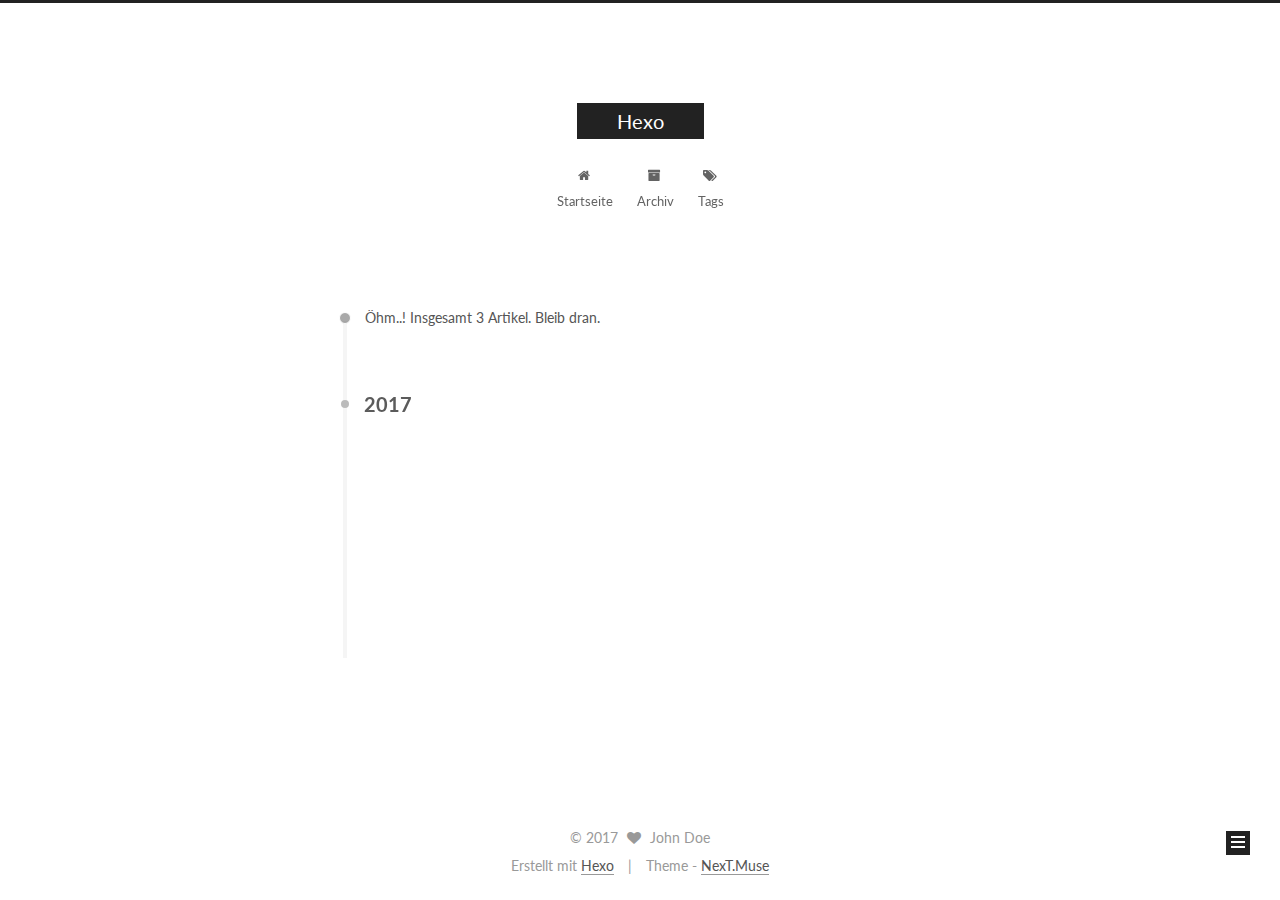
==== commit 0d5c2c64: "¡°update¡±" ====
--- a/archives/index.html
+++ b/archives/index.html
@@ -244,7 +244,7 @@
       
         
       
-      Öhm..! Insgesamt 2 Artikel. Bleib dran.
+      Öhm..! Insgesamt 3 Artikel. Bleib dran.
     </span>
 
     
@@ -258,6 +258,43 @@
         <div class="collection-title">
           <h2 class="archive-year motion-element" id="archive-year-2017">2017</h2>
         </div>
+      
+      
+
+      
+
+  <article class="post post-type-normal" itemscope itemtype="http://schema.org/Article">
+    <header class="post-header">
+
+      <h1 class="post-title">
+        
+            <a class="post-title-link" href="/2017/03/27/Easyui-使用总结/" itemprop="url">
+              
+                <span itemprop="name">Easyui 使用总结</span>
+              
+            </a>
+        
+      </h1>
+
+      <div class="post-meta">
+        <time class="post-time" itemprop="dateCreated"
+              datetime="2017-03-27T20:14:07+08:00"
+              content="2017-03-27" >
+          03-27
+        </time>
+      </div>
+
+    </header>
+  </article>
+
+
+
+    
+
+      
+      
+      
+
       
       
 
@@ -374,7 +411,7 @@
           
             <div class="site-state-item site-state-posts">
               <a href="/archives">
-                <span class="site-state-item-count">2</span>
+                <span class="site-state-item-count">3</span>
                 <span class="site-state-item-name">Artikel</span>
               </a>
             </div>
--- a/css/main.css
+++ b/css/main.css
@@ -1684,7 +1684,7 @@
   width: 4px;
   height: 4px;
   border-radius: 50%;
-  background: #ffff53;
+  background: #fff;
 }
 .links-of-blogroll {
   font-size: 13px;
